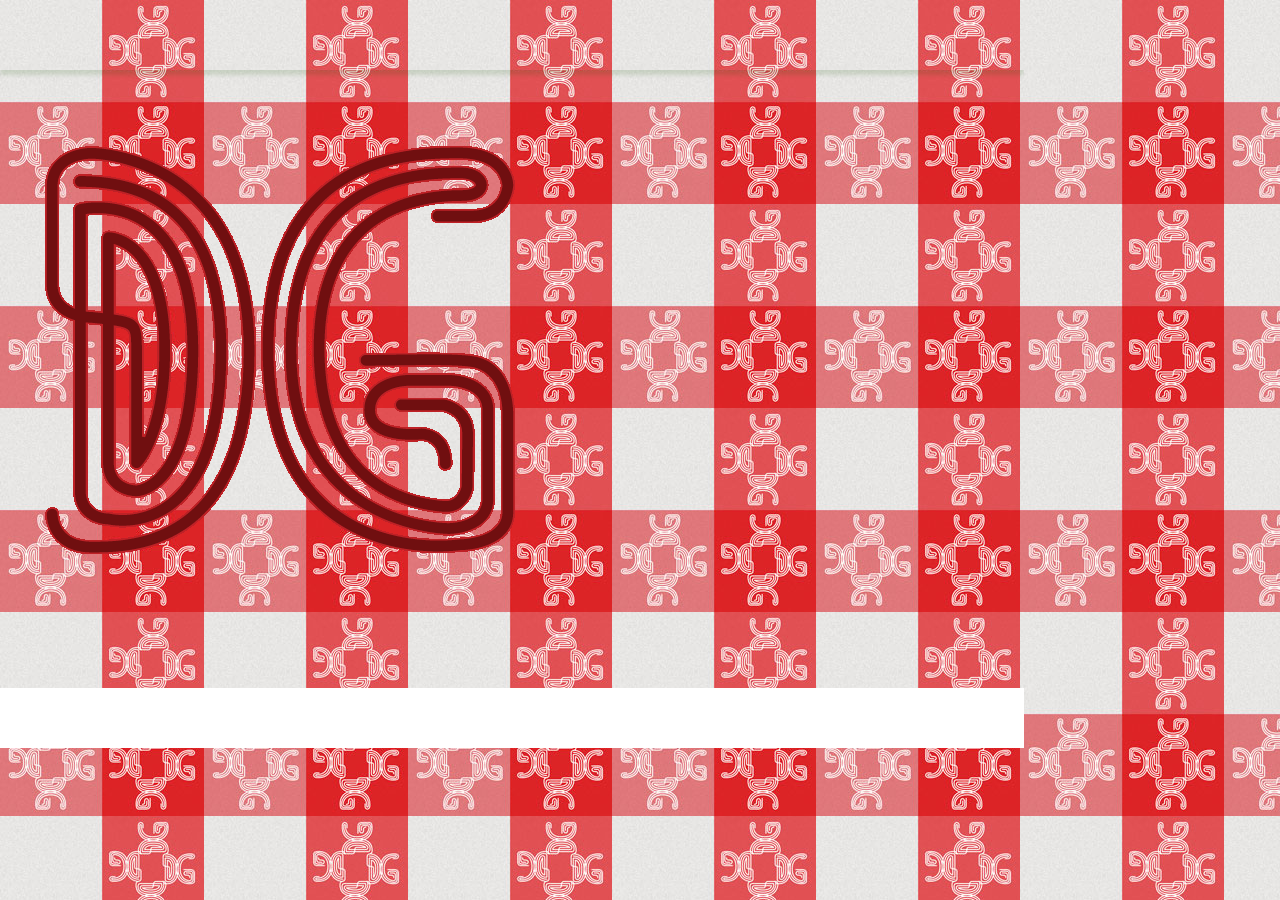
==== index.html @ 8357daa9 "Tutorial" ====
<!DOCTYPE HTML>
<html>
	<head>
		<meta http-equiv="Content-Type" content="text/html; charset=UTF-8">
		<title>Dorm Gourmet</title>
        <meta name="viewport" content="width=device-width, initial-scale=1.0, maximum-scale=1.0, user-scalable=0" />
		<meta name="apple-mobile-web-app-capable" content="yes" />
		<meta name="apple-mobile-web-app-status-bar-style" content="black">
		<link type="text/css" rel="apple-touch-icon-precomposed" href="assets/images/template/icon.png?v=1" />
		<link type="text/css" rel="apple-touch-startup-image" href="assets/images/template/bgtile.jpg?v=1" media="screen and (min-device-width: 481px) and (max-device-width: 1024px) and (orientation:landscape)" />
		<link type="text/css" rel="apple-touch-startup-image" href="assets/images/template/bgtile.jpg?v=1" media="screen and (min-device-width: 481px) and (max-device-width: 1024px) and (orientation:portrait)" />
		<link rel="stylesheet" type="text/css" href="assets/includes/esales_aid.css?v=1" />
		<script type="text/javascript" src="assets/includes/jquery-1.7.1.min.js"></script>
		<script type="text/javascript" src="assets/includes/Iscroll4/iscroll.js"></script>
		<script type="text/javascript" src="assets/includes/esales_aid.js?v=1"></script>
	</head>
	<body>
    <div class="page">
    	<footer></footer>
   	  <article>
        	<div class="content_container">
            	<div class="content_loading_container">
                <div class="logostack">
                    
                    <img class="logo bottom" src="assets/images/content/dormgourmetlogo-on.png" />
                    <img class="logo top" src="assets/images/content/dormgourmetlogo-off.png" />
                </div>
                
                </div>
            	
            </div>
        </article>
        <header></header>
        <nav></nav>
    </div>
		
	</body>
</html>
---- assets/includes/esales_aid.css ----
/*  CSS Document                             */
@charset "UTF-8";

/* Global Styles */
body { margin: 0px; padding: 0px; font-family: Helvetica; font-size: 16px; background: url(../images/template/bgtile.jpg?v=1);}


/* Global Layout */

header  { display: block; position: absolute; top: 0px; left: 0px; height: 70px; background: url(../images/template/background_banner.jpg?v=1) no-repeat 0px 0px; -webkit-box-shadow: 0px 5px 4px rgba(28,84,0,0.15); box-shadow: 0px 5px 4px rgba(28,84,0,0.15); }
article { display: block; position: absolute; top: 70px; left: 0px; background: url(../images/template/background_content.jpg?v=1) repeat-x 0px 0px; }
article .content_container { position: absolute; top: 0px; left: 0px; background: none; }
article .content_container .content_loading_container { position: absolute; top: 0px; padding: 40px 20px 0px 40px; }
footer  { display: block; position: absolute; bottom: 0px; left: 0px; height: 60px; background-color: #fff; }
nav { position: absolute; bottom: 18px; left: 25px; }


/* Page-specific Style and Layout */
.page.home article .content_container { background: url(../images/template/background_content_home.jpg?v=1) no-repeat 0px 0px; }


/* Orientation-specific Layout - Landscape */
.page.landscape  { position: relative; width: 1024px; height: 748px; overflow: hidden; }
.page.landscape header  { width: 1024px; }
.page.landscape article { width: 1024px; height: 618px; }
.page.landscape footer  { width: 1024px; }

.page.landscape article .content_container { width: 1024px; height: 618px; }


/* Orientation-specific Layout - Portrait */
.page.portrait { position: relative; width: 768px; height: 1004px; overflow: hidden; }
.page.portrait header  { width: 768px; }
.page.portrait article { width: 768px; height: 874px; }
.page.portrait footer  { width: 768px; }

.page.portrait article .content_container { width: 768px; height: 874px; }

.logostack {
  position:relative;
  height:480px;
  width:480px;
  margin:0 auto;
}

.logo {position: absolute; top:0; left:0;}



.logostack .top:hover { opacity:0;
-webkit-transition: opacity 1.5s ease-in-out;
-moz-transition: opacity 1.5s ease-in-out;
transition: opacity 1.5s ease-in-out;
}
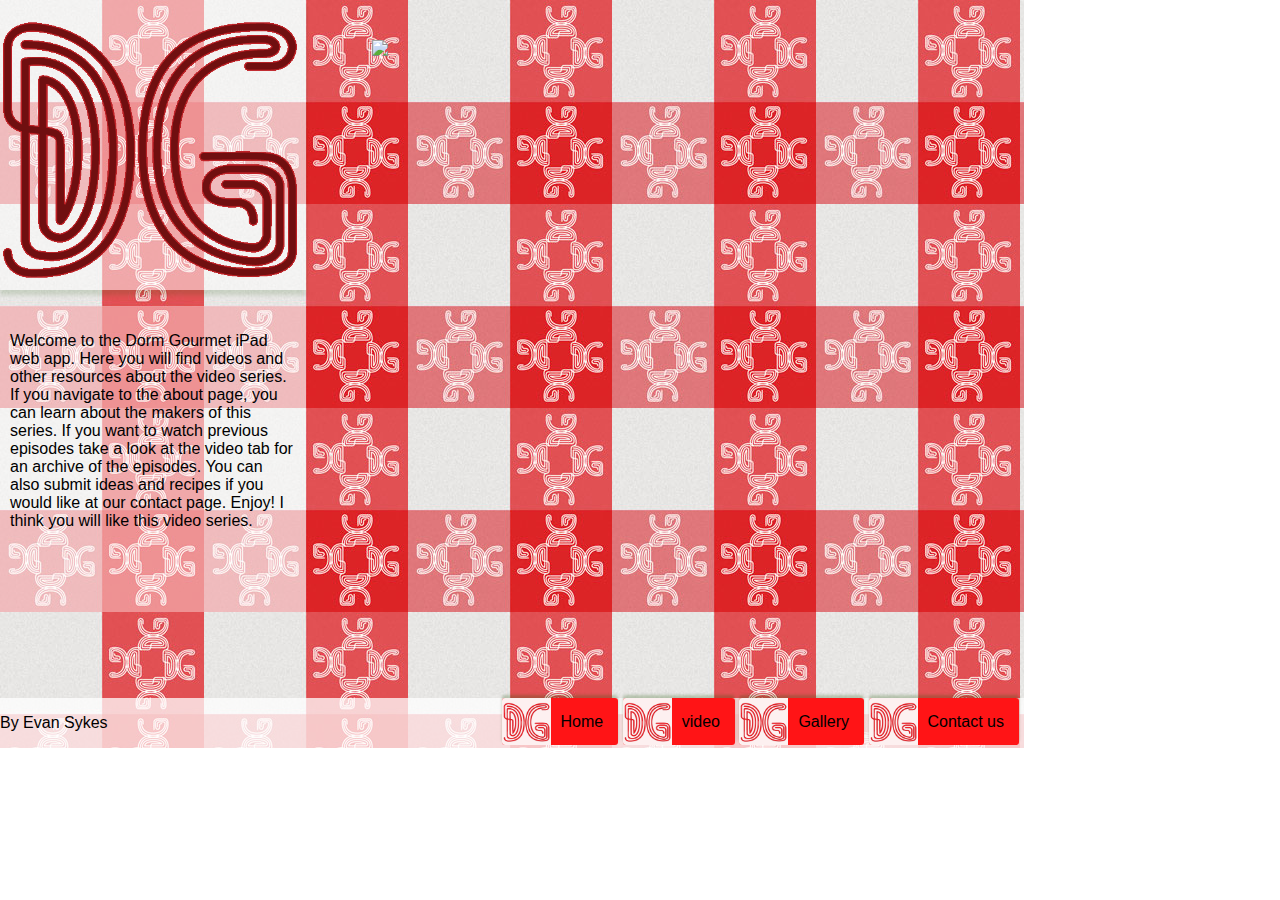
==== commit 627362eb: "Add homescreen animation" ====
--- a/index.html
+++ b/index.html
@@ -9,29 +9,52 @@
 		<link type="text/css" rel="apple-touch-icon-precomposed" href="assets/images/template/icon.png?v=1" />
 		<link type="text/css" rel="apple-touch-startup-image" href="assets/images/template/bgtile.jpg?v=1" media="screen and (min-device-width: 481px) and (max-device-width: 1024px) and (orientation:landscape)" />
 		<link type="text/css" rel="apple-touch-startup-image" href="assets/images/template/bgtile.jpg?v=1" media="screen and (min-device-width: 481px) and (max-device-width: 1024px) and (orientation:portrait)" />
-		<link rel="stylesheet" type="text/css" href="assets/includes/esales_aid.css?v=1" />
+		<link rel="stylesheet" type="text/css" href="assets/includes/styles.css?v=1" />
 		<script type="text/javascript" src="assets/includes/jquery-1.7.1.min.js"></script>
 		<script type="text/javascript" src="assets/includes/Iscroll4/iscroll.js"></script>
 		<script type="text/javascript" src="assets/includes/esales_aid.js?v=1"></script>
 	</head>
 	<body>
-    <div class="page">
-    	<footer></footer>
+    <div class="page home">
+    	<footer><p>By Evan Sykes</p></footer>
    	  <article>
         	<div class="content_container">
-            	<div class="content_loading_container">
-                <div class="logostack">
-                    
+            	<div class="content_loading_container" >
+                <div class="maincontent">
+                <img id="dish" src="assets/images/content/dormgourmetcutout.png" />
+                </div>
+               
+                <div class="sidebar"  id="scroll">
+                
+                <div>
+                
+                <p>
+                Welcome to the Dorm Gourmet iPad web app. Here you will find videos and other resources about the video series. If you navigate to the about page, you can learn about the makers of this series. If you want to watch previous episodes take a look at the video tab for an archive of the episodes. You can also submit ideas and recipes if you would like at our contact page. Enjoy! I think you will like this video series.
+                </p>
+                <br>
+                <br>
+                </div>
+              	</div>
+               
+             </div>
+            
+            </div>
+            
+        </article>
+     
+        <header>
+        <div class="logostack">
                     <img class="logo bottom" src="assets/images/content/dormgourmetlogo-on.png" />
-                    <img class="logo top" src="assets/images/content/dormgourmetlogo-off.png" />
+                    <img class="logo top flicker" src="assets/images/content/dormgourmetlogo-off.png" />
                 </div>
-                
-                </div>
-            	
-            </div>
-        </article>
-        <header></header>
-        <nav></nav>
+        </header>
+        <nav>
+        <a data-file="home.html?v=1">Home</a>
+        <a data-file="video.html?v=1">video</a>
+        <a data-file="gallery.html?v=1">Gallery</a>
+        <a data-file="contact_us.html?v=1">Contact us</a>
+        
+        </nav>
     </div>
 		
 	</body>
--- a/assets/includes/styles.css
+++ b/assets/includes/styles.css
@@ -0,0 +1,204 @@
+@charset "UTF-8";
+/* CSS Document */
+
+/* Global Styles */
+body { 
+	font-family: Helvetica; 
+	font-size: 16px;
+	margin: 0px; 
+	padding: 0px;	
+}
+
+.page {
+	background: url(../images/template/bgtile.jpg?v=1);
+}
+
+footer {
+	background-color: rgba(255,255,255,.75);
+	position: absolute;
+	height:30px; 
+	margin:auto;
+	padding-top; 13px;
+	padding-bottom: 20px;
+	width:100%;
+	bottom:0;
+	left:0;
+}
+
+.logo {position: absolute; width:300px;}
+
+header  { 
+display: block; 
+position: absolute; 
+width:306px; 
+height: 290px; 
+top: 0px; left: 0px;
+background-color:rgba(255,255,255,.5); 
+box-shadow: 0px 5px 4px rgba(28,84,0,0.15);
+-webkit-box-shadow: 0px 5px 4px rgba(28,84,0,0.15);
+ }
+
+nav {position: absolute; bottom: 17px; right: 5px; }
+
+nav a {
+
+padding: 15px 15px 15px 59px;
+background: url(../images/template/icon.png?v=1) no-repeat;
+background-size: 49px;
+border-radius: 3px;
+-webkit-box-shadow: 0px -3px 3px rgba(28,84,0,0.25);
+box-shadow: 0px -3px 3px rgba(28,84,0,0.25);
+background-color: rgba(255,20,22,33.8);
+}
+nav a.selected { -webkit-box-shadow: 0px -3px 3px rgba(28,84,0,0.25);
+box-shadow: 0px 0px -3px rgba(28,84,0,0.75);
+background-color: rgba(255,255,255,1)}
+
+.sidebar {
+	background-color:rgba(255,255,255,.5); 
+	padding: 10px;
+}
+
+/*dish animations*/
+#dish { -webkit-transition: -webkit-transform 1s ease-in-out; }
+
+
+/* Portrait layout styles */
+.page.portrait { 
+	height: 1004px; 
+	overflow: hidden;
+	position: relative; 
+	width: 768px; 
+}
+
+/*.page.portrait header  { 
+	
+	bottom: 0px; left: 0px;
+	
+	
+	}
+*/
+/*.page.portrait footer {
+	margin-left:306px;
+}
+*/
+
+.page.portrait .sidebar {
+
+margin-left: 306px;
+height: 270px;
+width: 388px;
+}
+
+/*dish in portrait background*/
+
+.page.portrait #dish {
+width: 647px;
+bottom: 200px;
+right: 100px;
+position: absolute;
+-webkit-transform: translate3d(-25px,140px,120px);
+}
+
+/* Landscape layout styles */
+
+.page.landscape  
+{ 
+	height: 748px; 
+	overflow: hidden;
+	position: relative; 
+	width: 1024px; 
+}
+
+.page.landscape header  { 
+	
+	
+
+	}
+.page.landscape .sidebar {
+	/*position: absolute;*/
+	margin-top: 306px;	
+	width:286px;
+	height:286px;
+	
+}
+
+
+/*dish in landscape background*/
+
+.page.landscape #dish {
+width: 647px;
+top: 0;
+right: 0;
+position: absolute;
+-webkit-transform: translate3d(-5px,40px,20px);
+}
+
+/*logo keyframe animation*/
+.flicker {
+	-animation: logo 6s infinite;
+	-webkit-animation: logo 6s infinite;
+	-moz-animation: logo 6s infinite;
+	
+}
+
+@keyframes logo {
+
+	0% {
+		opacity: 1;
+		
+	}
+
+	
+	75% {
+		opacity: 0;
+		
+	}
+	
+	100% {
+		opacity: 1;
+		
+	}
+
+}
+
+@-webkit-keyframes logo {
+
+	0% {
+		opacity: 1;
+		
+	}
+	
+	
+	75% {
+		opacity: 0;
+		
+	}
+	
+	100% {
+		opacity: 1;
+		
+	}
+
+}
+
+@-moz-keyframes logo {
+
+	0% {
+		opacity: 1;
+		
+	}
+	
+
+	
+	75% {
+		opacity: 0;
+		
+	}
+	
+	100% {
+		opacity: 1;
+		
+	}
+
+}